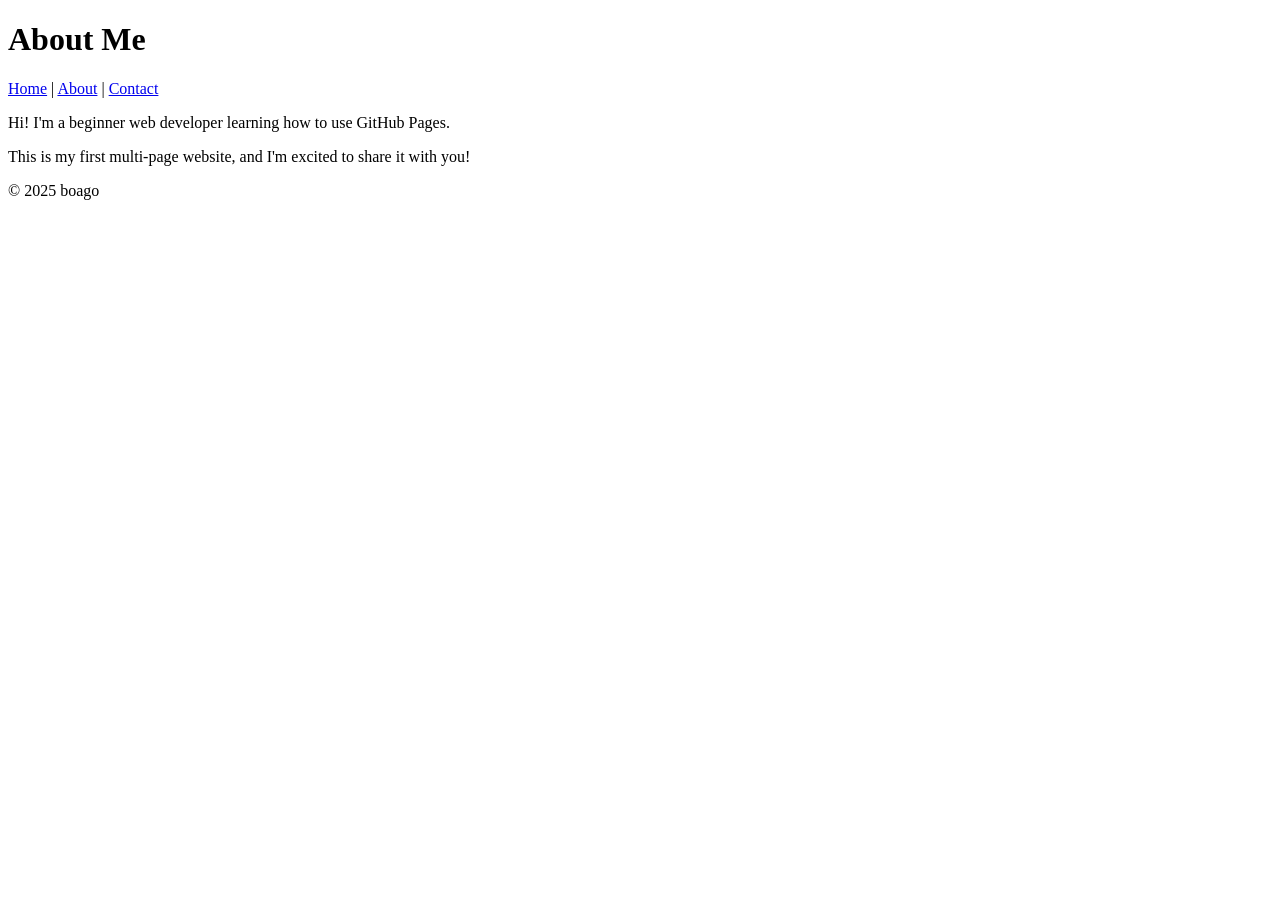
==== about.html @ 436b018a "Added About and Contact pages with navigation" ====
<!DOCTYPE html> 

<html lang="en"> 

<head> 

    <meta charset="UTF-8"> 

    <meta name="viewport" content="width=device-width, initial-scale=1.0"> 

    <title>About Me</title> 

</head> 

<body> 

    <header> 

        <h1>About Me</h1> 

        <nav> 

            <a href="index.html">Home</a> | 

            <a href="about.html">About</a> | 

            <a href="contact.html">Contact</a> 

        </nav> 

    </header> 

 

    <main> 

        <p>Hi! I'm a beginner web developer learning how to use GitHub Pages.</p> 

        <p>This is my first multi-page website, and I'm excited to share it with you!</p> 

    </main> 

 

    <footer> 

        <p>&copy; 2025 boago</p>

    </footer> 

</body> 

</html>
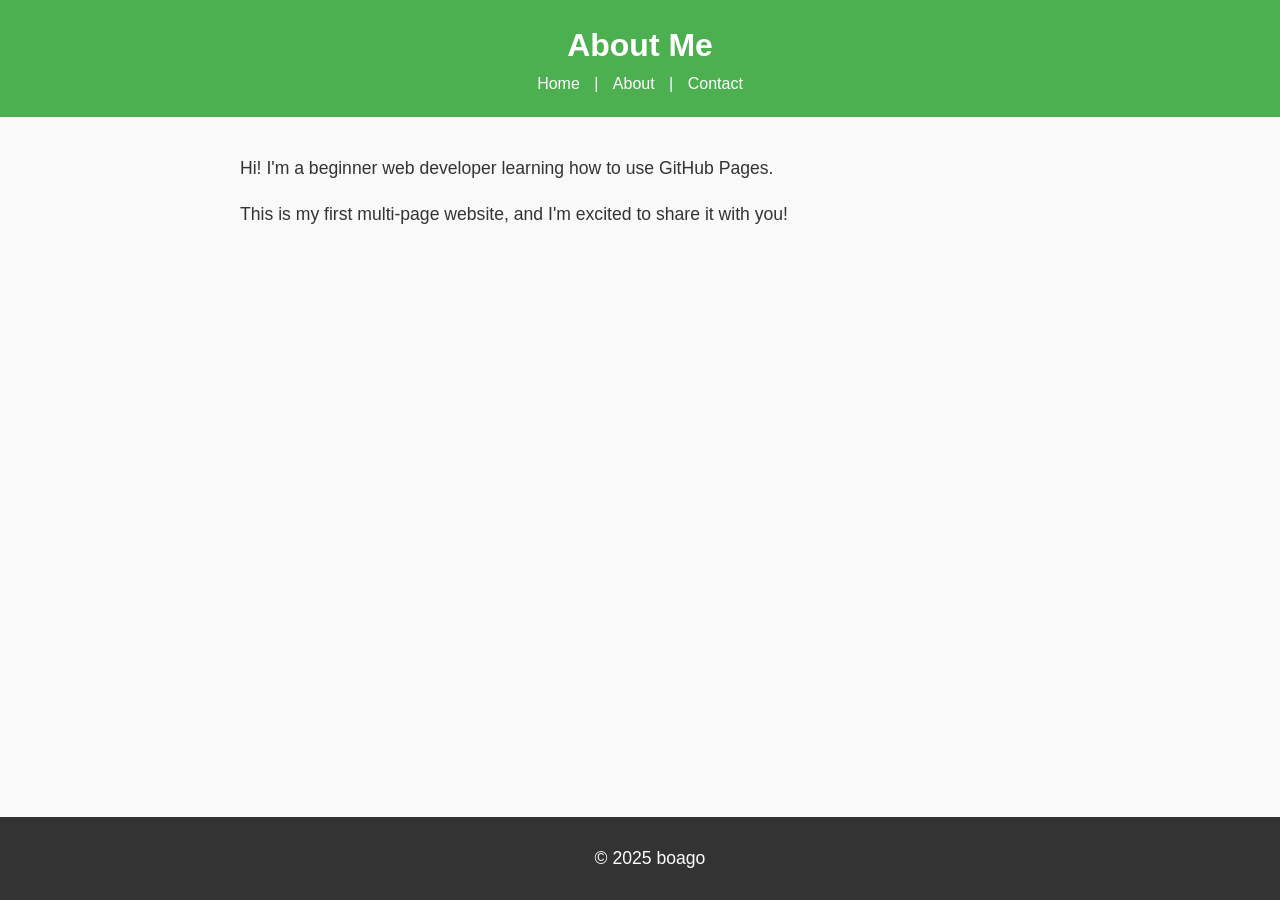
==== commit 7dc88c10: "Added CSS3 styling to the website" ====
--- a/about.html
+++ b/about.html
@@ -9,6 +9,8 @@
     <meta name="viewport" content="width=device-width, initial-scale=1.0"> 
 
     <title>About Me</title> 
+    
+    <link rel="stylesheet" href="styles.css">
 
 </head> 
 
--- a/styles.css
+++ b/styles.css
@@ -0,0 +1,123 @@
+body {
+
+font-family: Arial, sans-serif;
+
+color: #333;
+
+background-color: #f9f9f9;
+
+margin: 0;
+
+padding: 0;
+
+line-height: 1.6;
+
+}
+header {
+
+background-color: #4CAF50;
+
+color: white;
+
+padding: 20px;
+
+text-align: center;
+
+}
+
+
+header h1 {
+
+margin: 0;
+
+}
+
+
+nav a {
+
+color: white;
+
+text-decoration: none;
+
+margin: 0 10px;
+
+}
+
+
+nav a:hover {
+
+text-decoration: underline;
+
+}
+main {
+
+padding: 20px;
+
+max-width: 800px;
+
+margin: 0 auto;
+
+}
+
+
+main img {
+
+max-width: 100%;
+
+height: auto;
+
+display: block;
+
+margin: 20px 0;
+
+}
+footer {
+
+background-color: #333;
+
+color: white;
+
+text-align: center;
+
+padding: 10px;
+
+position: fixed;
+
+bottom: 0;
+
+width: 100%;
+
+}
+p {
+
+font-size: 1.1em;
+
+}
+
+
+a {
+
+color: #4CAF50;
+
+text-decoration: none;
+
+}
+
+
+a:hover {
+
+text-decoration: underline;
+
+}
+img {
+
+border: 5px solid #4CAF50;
+
+border-radius: 10px;
+
+}
+main a[href^="mailto:"] {
+
+color: #ff5722;
+
+font-weight: bold;
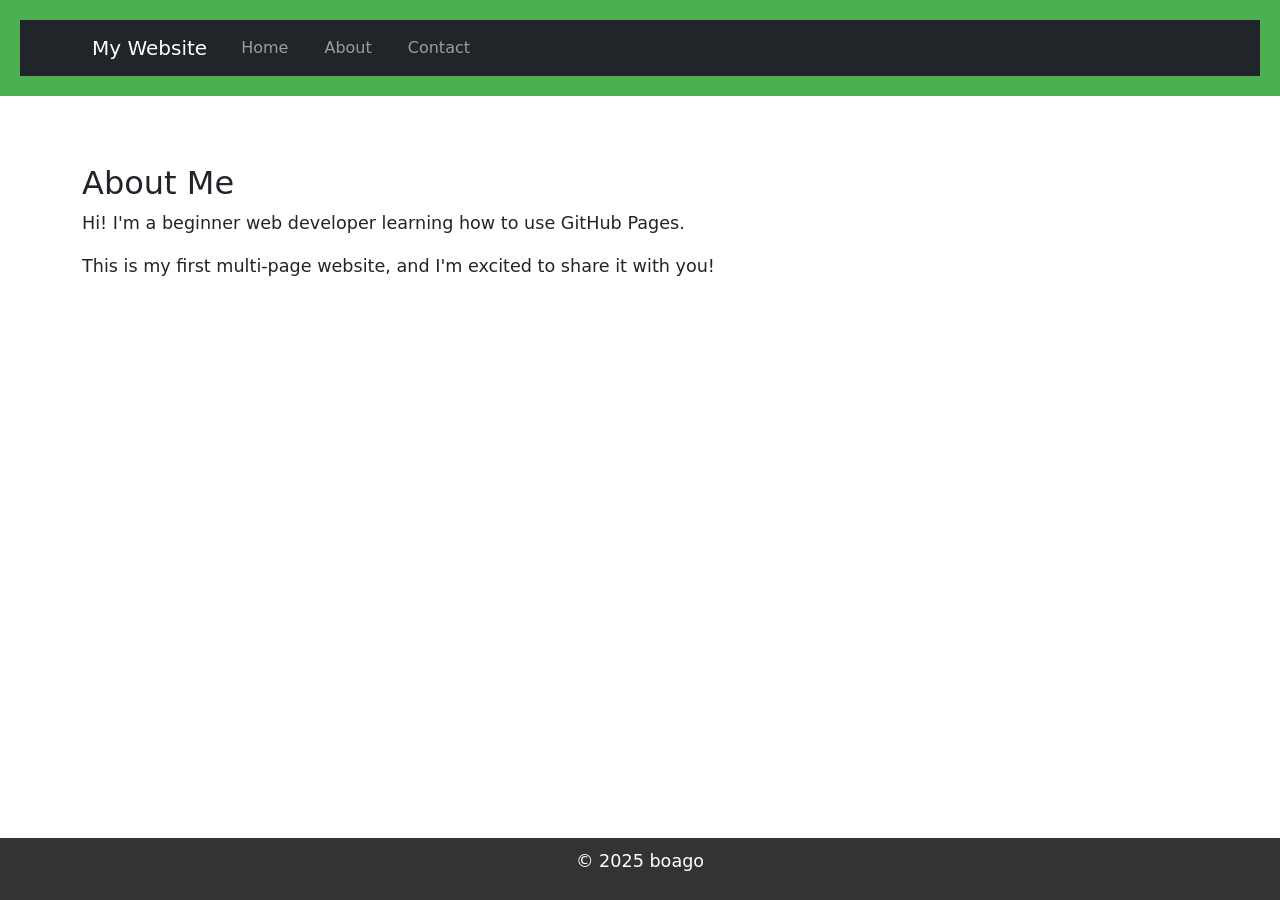
==== commit 41a3c2cd: "Added Bootstrap framework for styling and layout" ====
--- a/about.html
+++ b/about.html
@@ -12,35 +12,72 @@
     
     <link rel="stylesheet" href="styles.css">
 
+    <!-- Bootstrap CSS --> 
+
+<link href="https://cdn.jsdelivr.net/npm/bootstrap@5.3.0/dist/css/bootstrap.min.css" rel="stylesheet"> 
+
 </head> 
 
 <body> 
 
-    <header> 
+<header> 
 
-        <h1>About Me</h1> 
+    <nav class="navbar navbar-expand-lg navbar-dark bg-dark"> 
 
-        <nav> 
+        <div class="container"> 
 
-            <a href="index.html">Home</a> | 
+            <a class="navbar-brand" href="index.html">My Website</a> 
 
-            <a href="about.html">About</a> | 
+            <button class="navbar-toggler" type="button" data-bs-toggle="collapse" data-bs-target="#navbarNav"> 
 
-            <a href="contact.html">Contact</a> 
+                <span class="navbar-toggler-icon"></span> 
 
-        </nav> 
+            </button> 
 
-    </header> 
+            <div class="collapse navbar-collapse" id="navbarNav"> 
+
+                <ul class="navbar-nav"> 
+
+                    <li class="nav-item"> 
+
+                        <a class="nav-link" href="index.html">Home</a> 
+
+                    </li> 
+
+                    <li class="nav-item"> 
+
+                        <a class="nav-link" href="about.html">About</a> 
+
+                    </li> 
+
+                    <li class="nav-item"> 
+
+                        <a class="nav-link" href="contact.html">Contact</a> 
+
+                    </li> 
+
+                </ul> 
+
+            </div> 
+
+        </div> 
+
+    </nav> 
+
+</header> 
 
  
 
-    <main> 
 
-        <p>Hi! I'm a beginner web developer learning how to use GitHub Pages.</p> 
+<main class="container my-5"> 
 
-        <p>This is my first multi-page website, and I'm excited to share it with you!</p> 
+    <h2>About Me</h2> 
 
-    </main> 
+    <p>Hi! I'm a beginner web developer learning how to use GitHub Pages.</p> 
+
+    <p>This is my first multi-page website, and I'm excited to share it with you!</p> 
+
+</main>
 
  
 
@@ -50,6 +87,12 @@
 
     </footer> 
 
+    <!-- Bootstrap JS and dependencies --> 
+
+<script src="https://cdn.jsdelivr.net/npm/@popperjs/core@2.11.6/dist/umd/popper.min.js"></script> 
+
+<script src="https://cdn.jsdelivr.net/npm/bootstrap@5.3.0/dist/js/bootstrap.min.js"></script> 
+
 </body> 
 
 </html> 
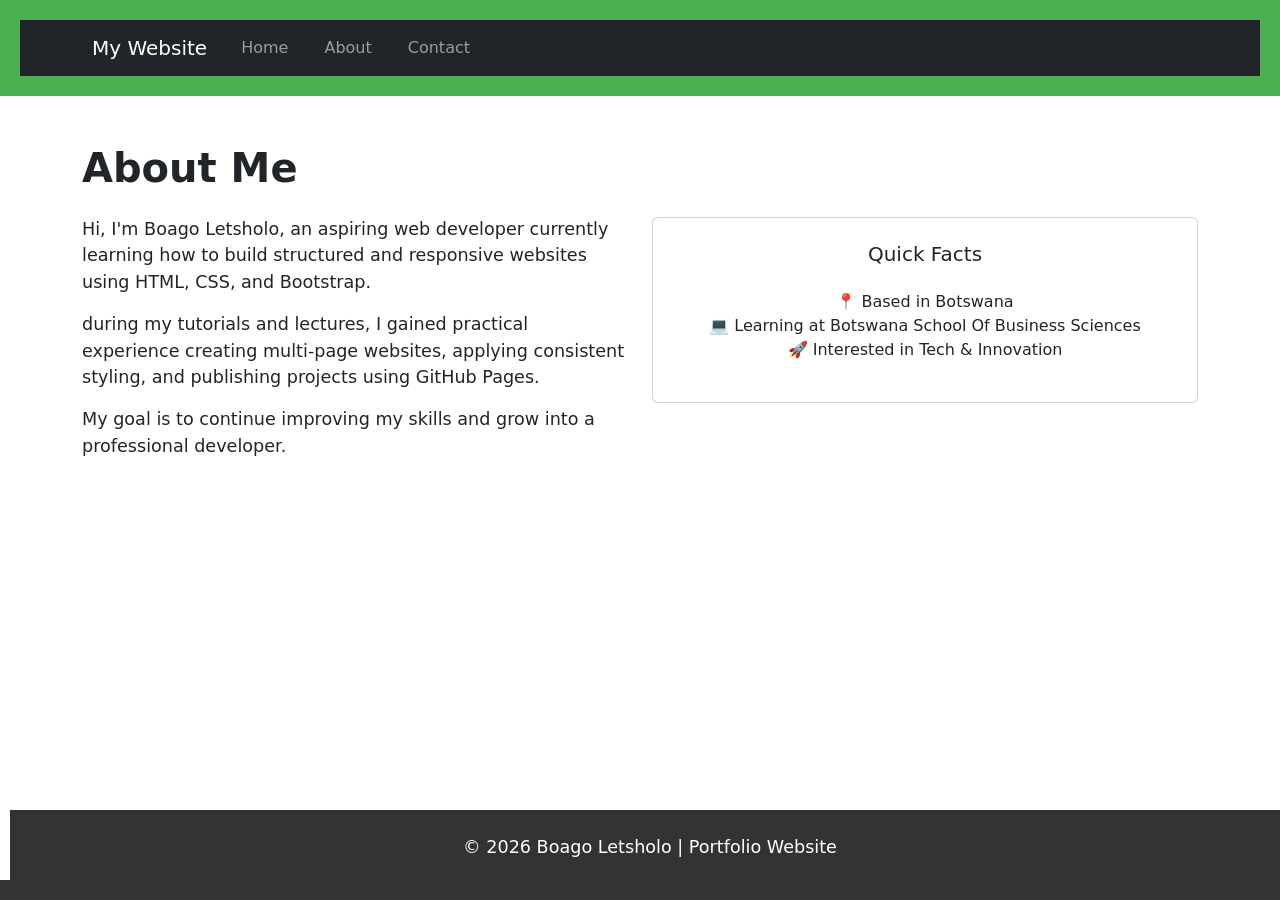
==== commit 83b56c1e: "Improved homepage design and updated contact links" ====
--- a/about.html
+++ b/about.html
@@ -65,25 +65,47 @@
     </nav> 
 
 </header> 
+<section class="container py-5">
+  <div class="row align-items-center">
 
- 
+    <div class="col-md-6">
+      <h1 class="fw-bold mb-4">About Me</h1>
+      <p>
+        Hi, I'm Boago Letsholo, an aspiring web developer currently learning
+        how to build structured and responsive websites using HTML, CSS,
+        and Bootstrap.
+      </p>
+      <p>
+        during my tutorials and lectures, I gained practical experience
+        creating multi-page websites, applying consistent styling,
+        and publishing projects using GitHub Pages.
+      </p>
+      <p>
+        My goal is to continue improving my skills and grow into a
+         professional developer.
+      </p>
+    </div>
 
+    <div class="col-md-6 text-center">
+      <div class="card p-4">
+        <h5>Quick Facts</h5>
+        <ul class="list-unstyled mt-3">
+          <li>📍 Based in Botswana</li>
+          <li>💻 Learning at Botswana School Of Business Sciences</li>
+          <li>🚀 Interested in Tech & Innovation</li>
+        </ul>
+      </div>
+    </div>
 
-<main class="container my-5"> 
-
-    <h2>About Me</h2> 
-
-    <p>Hi! I'm a beginner web developer learning how to use GitHub Pages.</p> 
-
-    <p>This is my first multi-page website, and I'm excited to share it with you!</p> 
-
-</main>
-
+  </div>
+</section>
  
 
     <footer> 
 
-        <p>&copy; 2025 boago</p>
+       <footer class="text-center py-4">
+  <p>© 2026 Boago Letsholo | Portfolio Website</p>
+</footer>
 
     </footer> 
 
--- a/styles.css
+++ b/styles.css
@@ -111,13 +111,96 @@
 }
 img {
 
-border: 5px solid #4CAF50;
+border: 5px solid #1f64f9;
 
 border-radius: 10px;
 
 }
 main a[href^="mailto:"] {
 
-color: #ff5722;
-
-font-weight: bold;+color: #000000;
+
+font-weight: bold;
+:root {
+  --primary-color: #111827;   /* dark navy */
+  --accent-color: #1868e9;    /* modern green */
+  --light-bg: #f3f4f6;
+}
+
+body {
+  background-color: var(--light-bg);
+}
+
+.navbar {
+  background-color: var(--primary-color) !important;
+}
+
+.btn-custom {
+  background-color: var(--accent-color);
+  color: white;
+  border: none;
+}
+
+.btn-custom:hover {
+  background-color: #fffffff9;
+}
+.hero {
+  min-height: 100vh;
+  display: flex;
+  flex-direction: column;
+  justify-content: center;
+}
+
+:root {
+  --bg-dark: #0f172a;
+  --card-dark: #1e293b;
+  --accent: #22c55e;
+  --text-light: #f1f5f9;
+}
+
+body {
+  background-color: var(--bg-dark);
+  color: var(--text-light);
+  font-family: 'Poppins', sans-serif;
+}
+
+.navbar {
+  background-color: var(--card-dark) !important;
+}
+
+.btn-custom {
+  background-color: var(--accent);
+  color: white;
+}
+footer {
+  background-color: var(--card-dark);
+  padding: 20px;
+}
+.card {
+  background-color: #1e293b;
+  border: none;
+  border-radius: 10px;
+}
+section {
+  padding-top: 80px;
+  padding-bottom: 80px;
+}
+footer {
+  background-color: #1e293b;
+}
+.form-control {
+  background-color: #1e293b;
+  border: none;
+  color: white;
+}
+
+.form-control:focus {
+  background-color: #1e293b;
+  color: white;
+  box-shadow: 0 0 0 2px #22c55e;
+}
+.card {
+  background-color: #1e293b;
+  border-radius: 10px;
+  border: none;
+}
